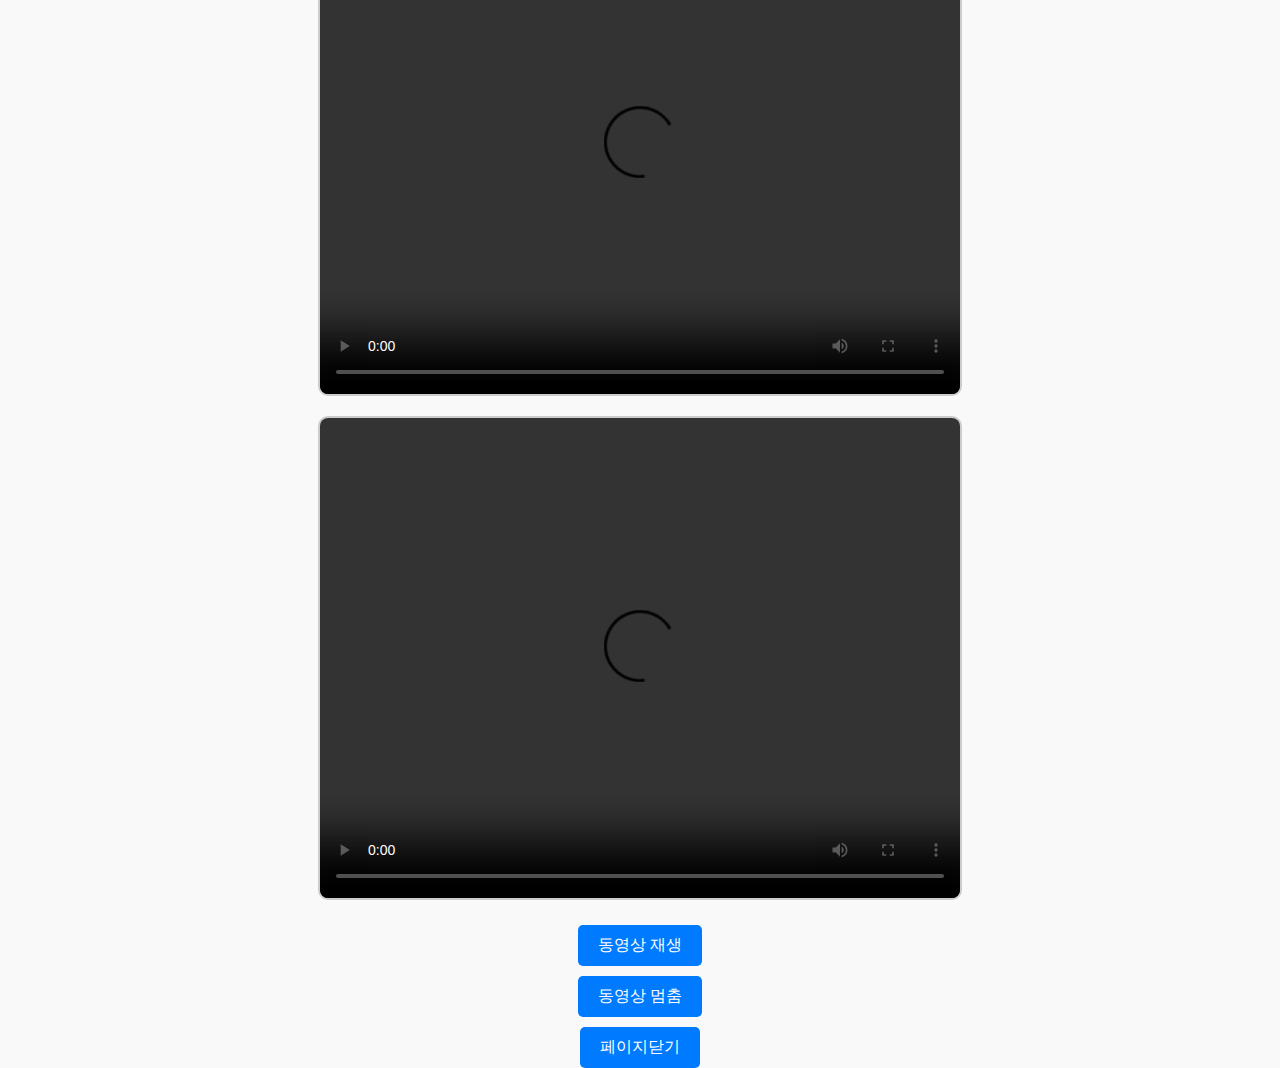
==== adas_web_simulator/templates/index.html @ f8c6aa1e "24.12.17(수) 15:30 웹작업중" ====
<!DOCTYPE html>
<html lang="en">
<head>
    <meta charset="UTF-8">
    <meta name="viewport" content="width=device-width, initial-scale=1.0">
    <title>차선인식 테스트</title>
    <style>
        body {
            display: flex;
            flex-direction: column;
            align-items: center;
            justify-content: center;
            height: 100vh;
            margin: 0;
            background-color: #f9f9f9;
            font-family: Arial, sans-serif;
        }
        h1 {
            margin-bottom: 20px;
        }
        .video-container {
            display: flex;
            flex-wrap: wrap;
            justify-content: center;
            gap: 20px;
            margin-bottom: 20px;
        }
        video {
            width: 640px;
            height: 480px;
            border: 2px solid #ccc;
            border-radius: 10px;
        }
        button {
            padding: 10px 20px;
            margin: 5px;
            font-size: 16px;
            cursor: pointer;
            border: none;
            border-radius: 5px;
            background-color: #007bff;
            color: white;
            transition: background-color 0.3s ease;
        }
        button:hover {
            background-color: #0056b3;
        }
    </style>
</head>
<body>
    <h1>차선인식 테스트</h1>

    <!-- 동영상 중앙 정렬 -->
    <div class="video-container">
        <video id="video1" controls>
            <source src="/static/video1.mp4" type="video/mp4">
            브라우저에서 동영상을 지원하지 않습니다.
        </video>
        <video id="video2" controls>
            <source src="/static/video2.mp4" type="video/mp4">
            브라우저에서 동영상을 지원하지 않습니다.
        </video>
    </div>

    <!-- 버튼 -->
    <button onclick="playVideos()">동영상 재생</button>
    <button onclick="stopVideos()">동영상 멈춤</button>
    <button onclick="pageclose()">페이지닫기</button>

    <!-- 스크립트 -->
    <script>
        function playVideos() {
            // 두 동영상 재생
            document.getElementById("video1").play();
            document.getElementById("video2").play();
            alert("동영상 재생 중!");
        }

        function stopVideos() {
            // 두 동영상 일시 정지
            document.getElementById("video1").pause();
            document.getElementById("video2").pause();
            alert("동영상 일시 정지!");
        }

        function pageclose() {
            if (confirm("영상 재생을 중지하고, 현재 페이지를 닫으시겠습니까?")) {
                fetch('/shutdown', { method: 'POST' })
                    .then(response => response.text())
                    .then(data => {
                        alert(data);
                        window.close(); // 브라우저 탭 닫기 (지원되는 브라우저에서만 작동)
                    });
            }
        }
    </script>
</body>
</html>
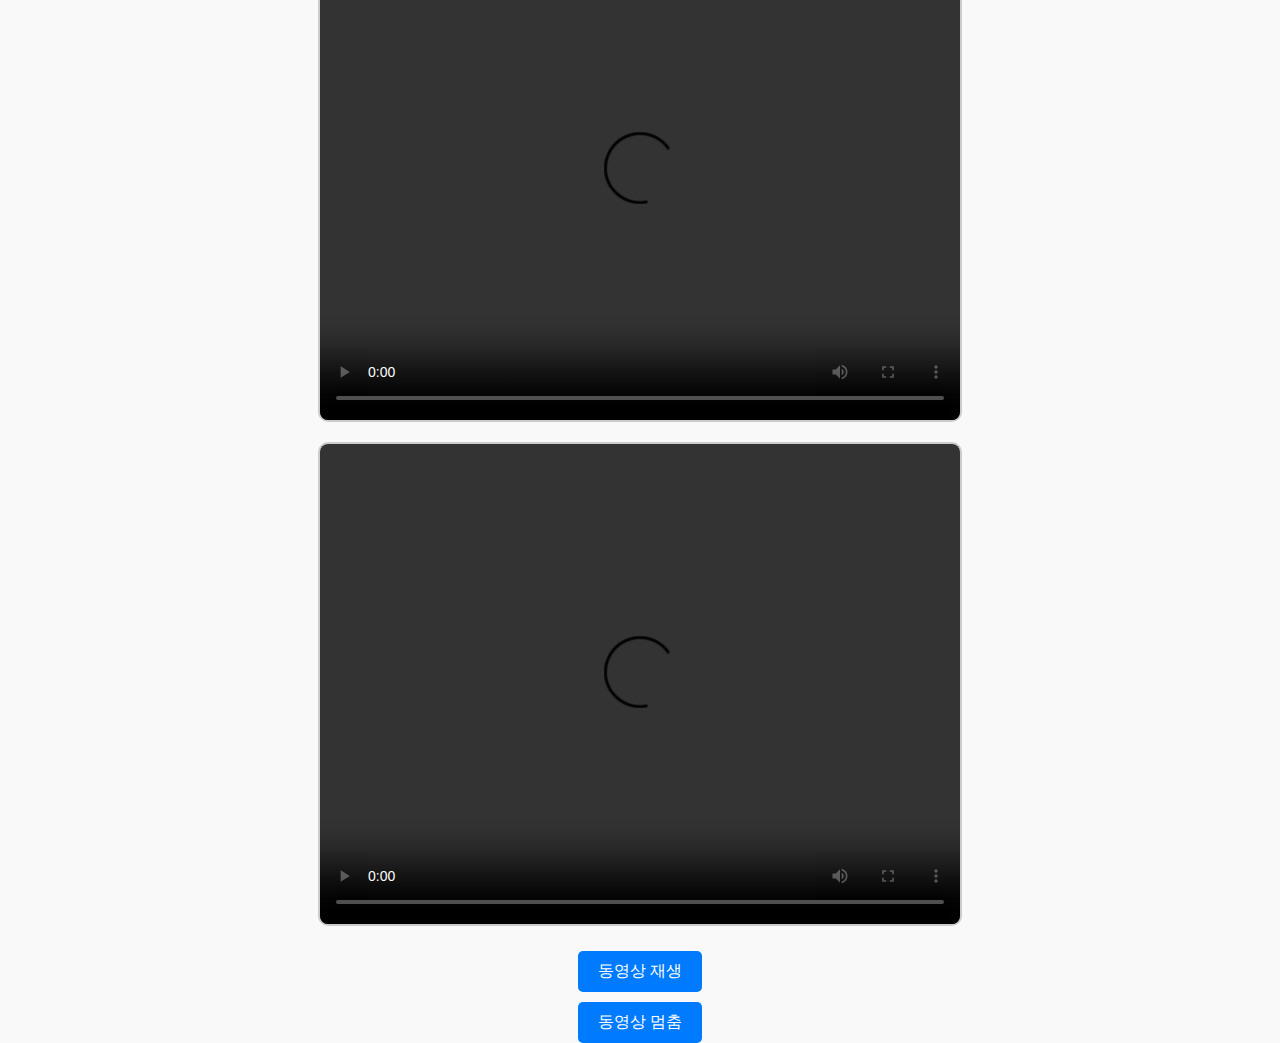
==== commit d899a983: "24.12.17(화) 16.11 app.py 코드수정, index.html 구조수정" ====
--- a/adas_web_simulator/templates/index.html
+++ b/adas_web_simulator/templates/index.html
@@ -53,11 +53,11 @@
     <!-- 동영상 중앙 정렬 -->
     <div class="video-container">
         <video id="video1" controls>
-            <source src="/static/video1.mp4" type="video/mp4">
+            <source src="/static/video/video1.mp4" type="video/mp4">
             브라우저에서 동영상을 지원하지 않습니다.
         </video>
         <video id="video2" controls>
-            <source src="/static/video2.mp4" type="video/mp4">
+            <source src="/static/video/video2.mp4" type="video/mp4">
             브라우저에서 동영상을 지원하지 않습니다.
         </video>
     </div>
@@ -65,7 +65,6 @@
     <!-- 버튼 -->
     <button onclick="playVideos()">동영상 재생</button>
     <button onclick="stopVideos()">동영상 멈춤</button>
-    <button onclick="pageclose()">페이지닫기</button>
 
     <!-- 스크립트 -->
     <script>
@@ -82,17 +81,6 @@
             document.getElementById("video2").pause();
             alert("동영상 일시 정지!");
         }
-
-        function pageclose() {
-            if (confirm("영상 재생을 중지하고, 현재 페이지를 닫으시겠습니까?")) {
-                fetch('/shutdown', { method: 'POST' })
-                    .then(response => response.text())
-                    .then(data => {
-                        alert(data);
-                        window.close(); // 브라우저 탭 닫기 (지원되는 브라우저에서만 작동)
-                    });
-            }
-        }
     </script>
 </body>
 </html>
